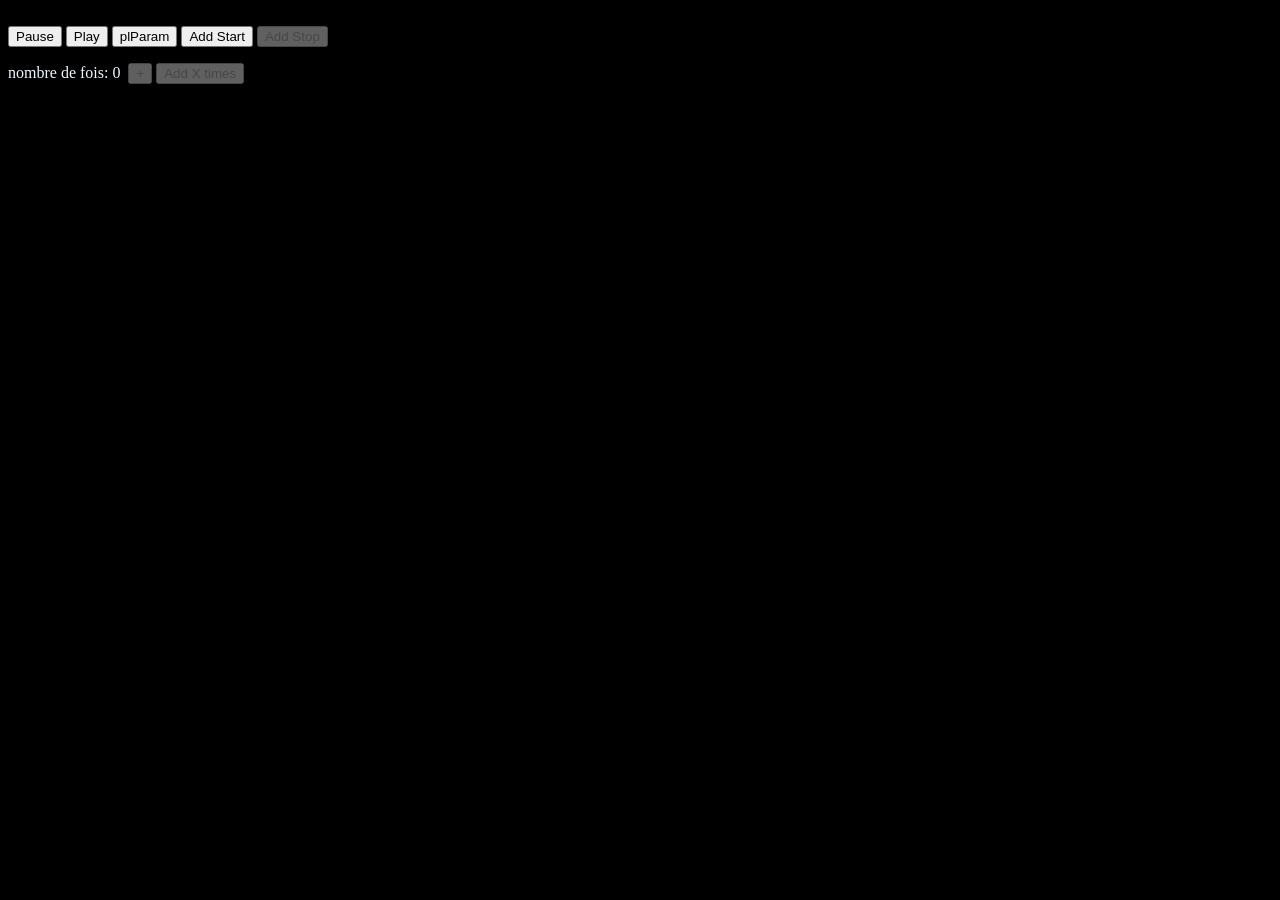
==== index.html @ ce85cdf6 "Update index.html" ====
<!DOCTYPE html>
<html>

<head>
    <script src="myscripts.js"></script>
    <title>YTvideoPlayer</title>
</head>

<body style="background:black">
    <!-- 1. The <iframe> (and video player) will replace this <div> tag. -->
    <div id="player"></div>
    <br>
    <button onclick="player.pauseVideo();">Pause</button>
    <button onclick="playRow()">Play</button>
    <button onclick="console.log(plParam[1]-plParam[0]);">plParam</button>
    <button id="btnStart" ; onclick="addStart(); ">Add Start</button>
    <button disabled=true; id="btnStop" ; onclick="addStop(); ">Add Stop</button>
    <p style="color:aliceblue"> nombre de fois: <span id="sp01">0</span> &nbsp;<button disabled=true; id="btnPlus" onclick="myFunction()">+</button>&nbsp;<button disabled=true; id="btnAdd" onclick="resetXtimes()">Add X times</button></p>

    <table id="tableChoices" style="color:white"></table>

</body>

</html>
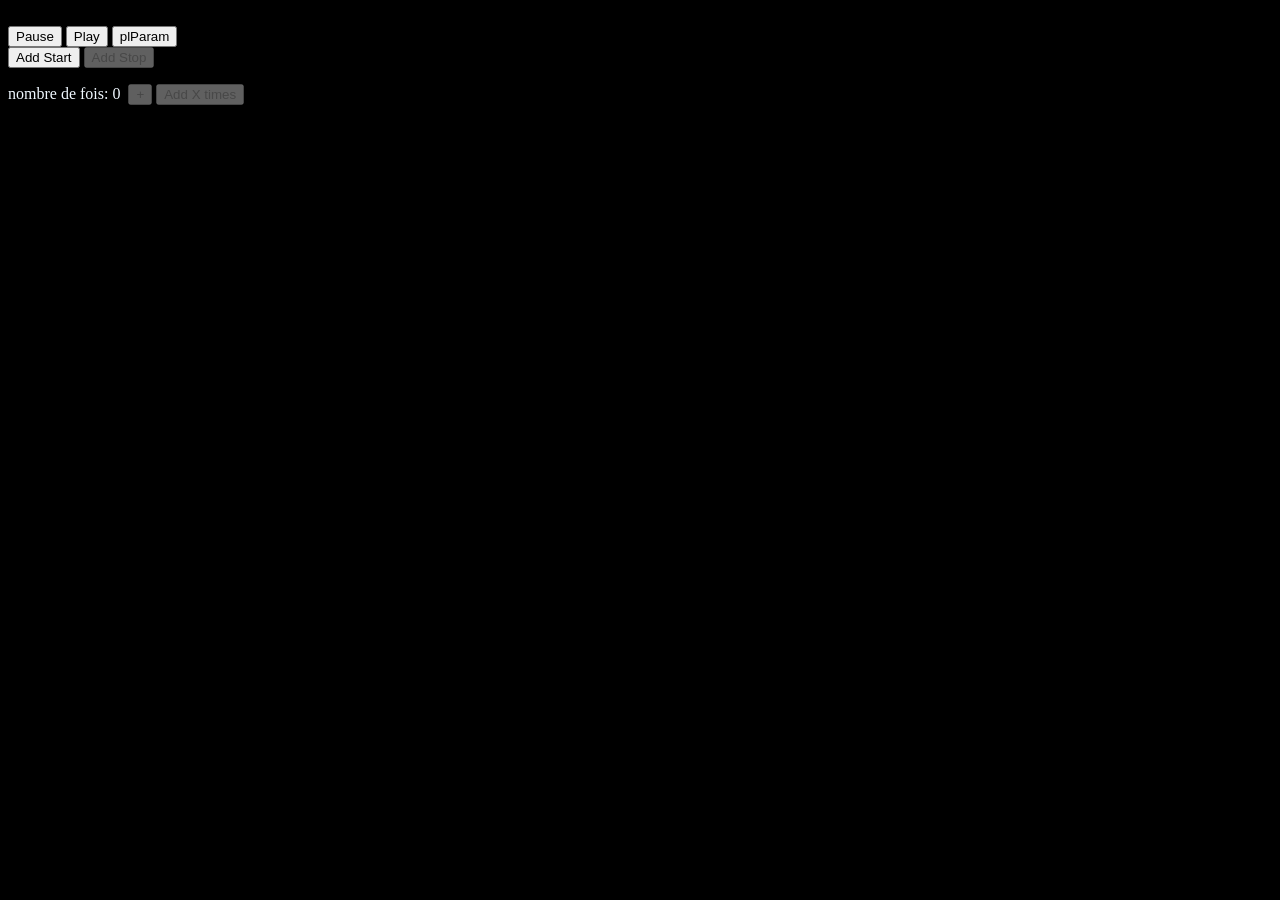
==== commit 87a263e6: "Update index.html" ====
--- a/index.html
+++ b/index.html
@@ -13,6 +13,7 @@
     <button onclick="player.pauseVideo();">Pause</button>
     <button onclick="playRow()">Play</button>
     <button onclick="console.log(plParam[1]-plParam[0]);">plParam</button>
+    <br>    
     <button id="btnStart" ; onclick="addStart(); ">Add Start</button>
     <button disabled=true; id="btnStop" ; onclick="addStop(); ">Add Stop</button>
     <p style="color:aliceblue"> nombre de fois: <span id="sp01">0</span> &nbsp;<button disabled=true; id="btnPlus" onclick="myFunction()">+</button>&nbsp;<button disabled=true; id="btnAdd" onclick="resetXtimes()">Add X times</button></p>
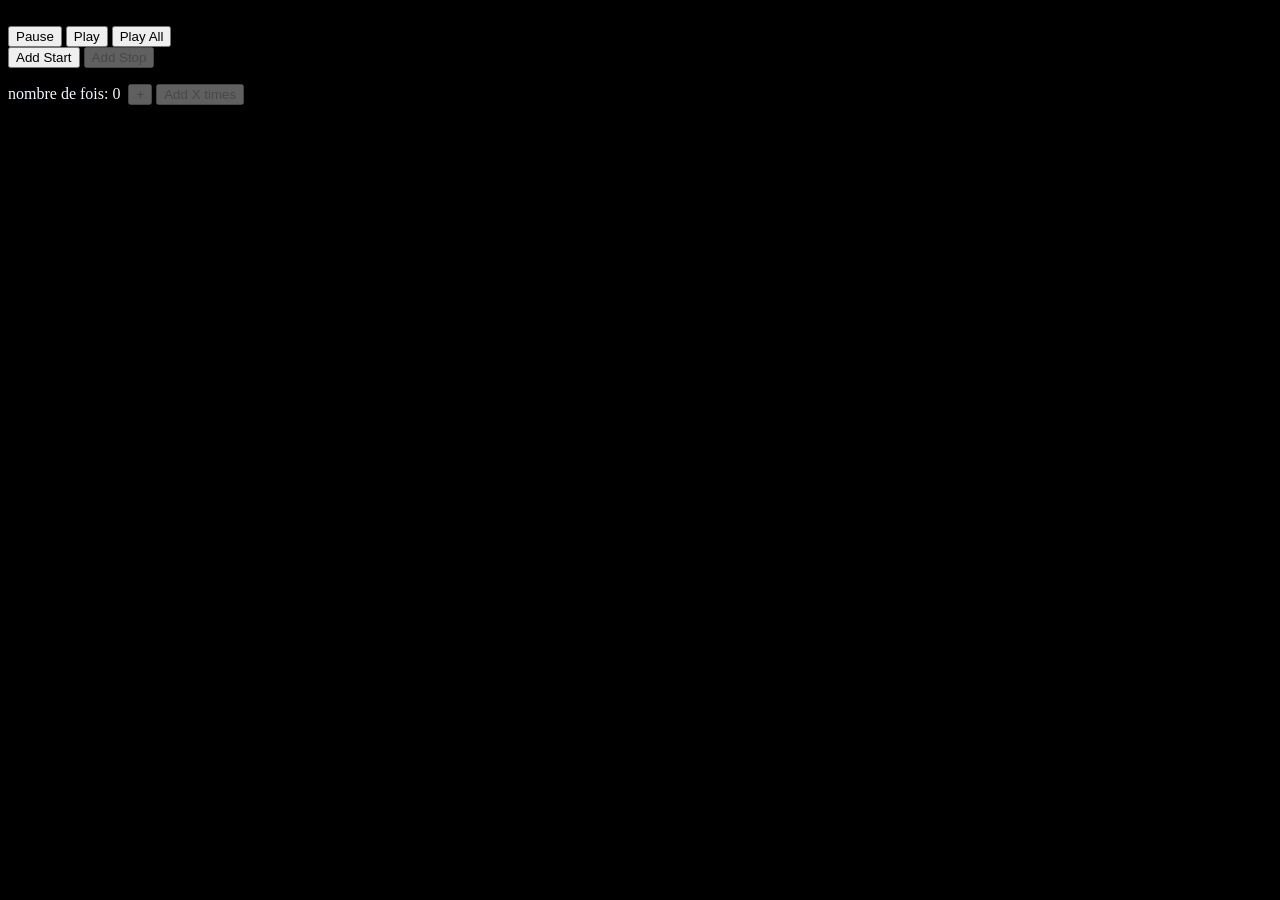
==== commit a988272d: "Update index.html" ====
--- a/index.html
+++ b/index.html
@@ -11,8 +11,8 @@
     <div id="player"></div>
     <br>
     <button onclick="player.pauseVideo();">Pause</button>
-    <button onclick="playRow()">Play</button>
-    <button onclick="console.log(plParam[1]-plParam[0]);">plParam</button>
+    <button onclick="player.pauseVideo();">Play</button>    
+    <button onclick="playRow()">Play All</button>
     <br>    
     <button id="btnStart" ; onclick="addStart(); ">Add Start</button>
     <button disabled=true; id="btnStop" ; onclick="addStop(); ">Add Stop</button>
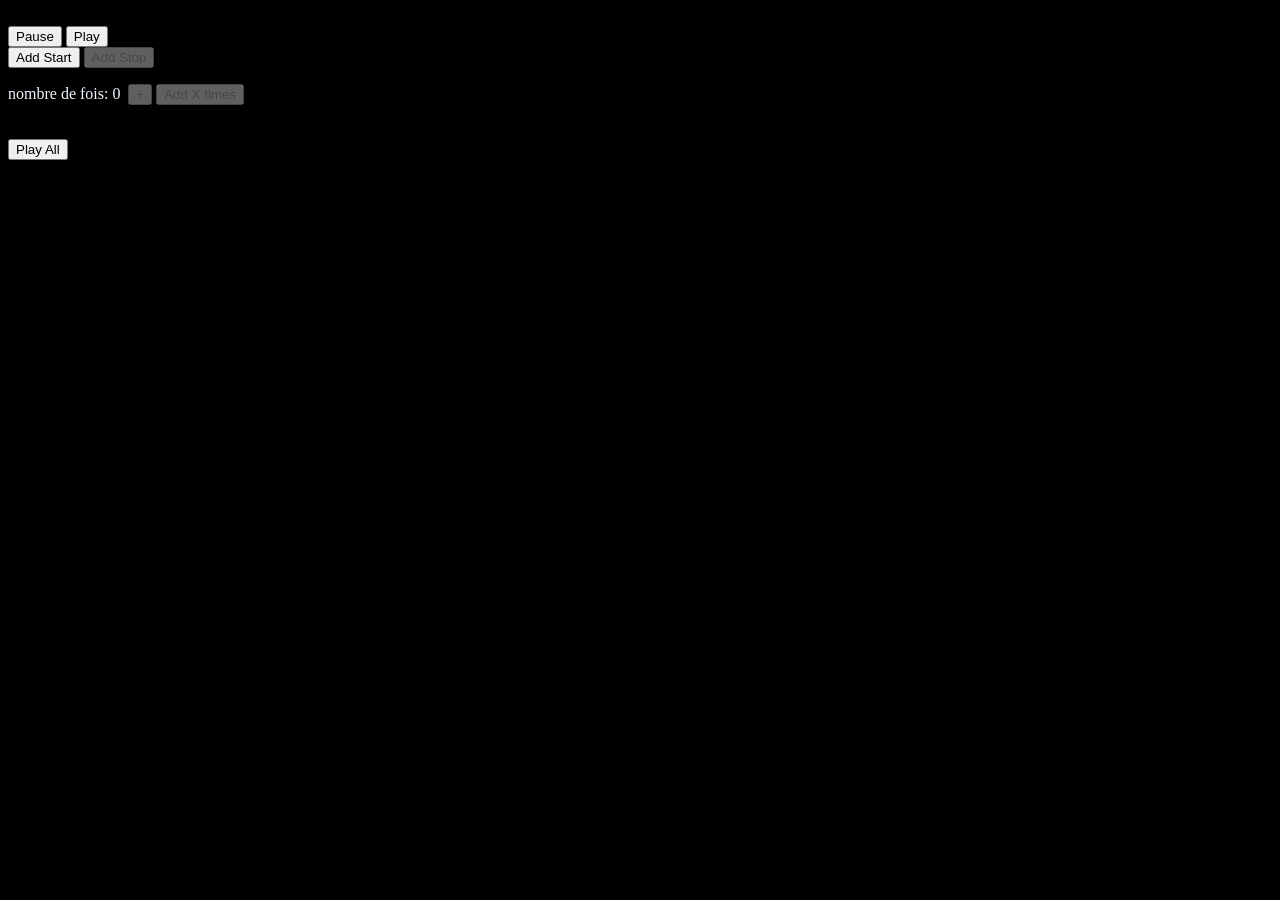
==== commit 8838ef11: "Update index.html" ====
--- a/index.html
+++ b/index.html
@@ -11,14 +11,17 @@
     <div id="player"></div>
     <br>
     <button onclick="player.pauseVideo();">Pause</button>
-    <button onclick="player.pauseVideo();">Play</button>    
-    <button onclick="playRow()">Play All</button>
+    <button onclick="player.playVideo();">Play</button>    
     <br>    
     <button id="btnStart" ; onclick="addStart(); ">Add Start</button>
     <button disabled=true; id="btnStop" ; onclick="addStop(); ">Add Stop</button>
     <p style="color:aliceblue"> nombre de fois: <span id="sp01">0</span> &nbsp;<button disabled=true; id="btnPlus" onclick="myFunction()">+</button>&nbsp;<button disabled=true; id="btnAdd" onclick="resetXtimes()">Add X times</button></p>
 
     <table id="tableChoices" style="color:white"></table>
+    
+    <br>    
+    <button onclick="playRow()">Play All</button>
+    
 
 </body>
 
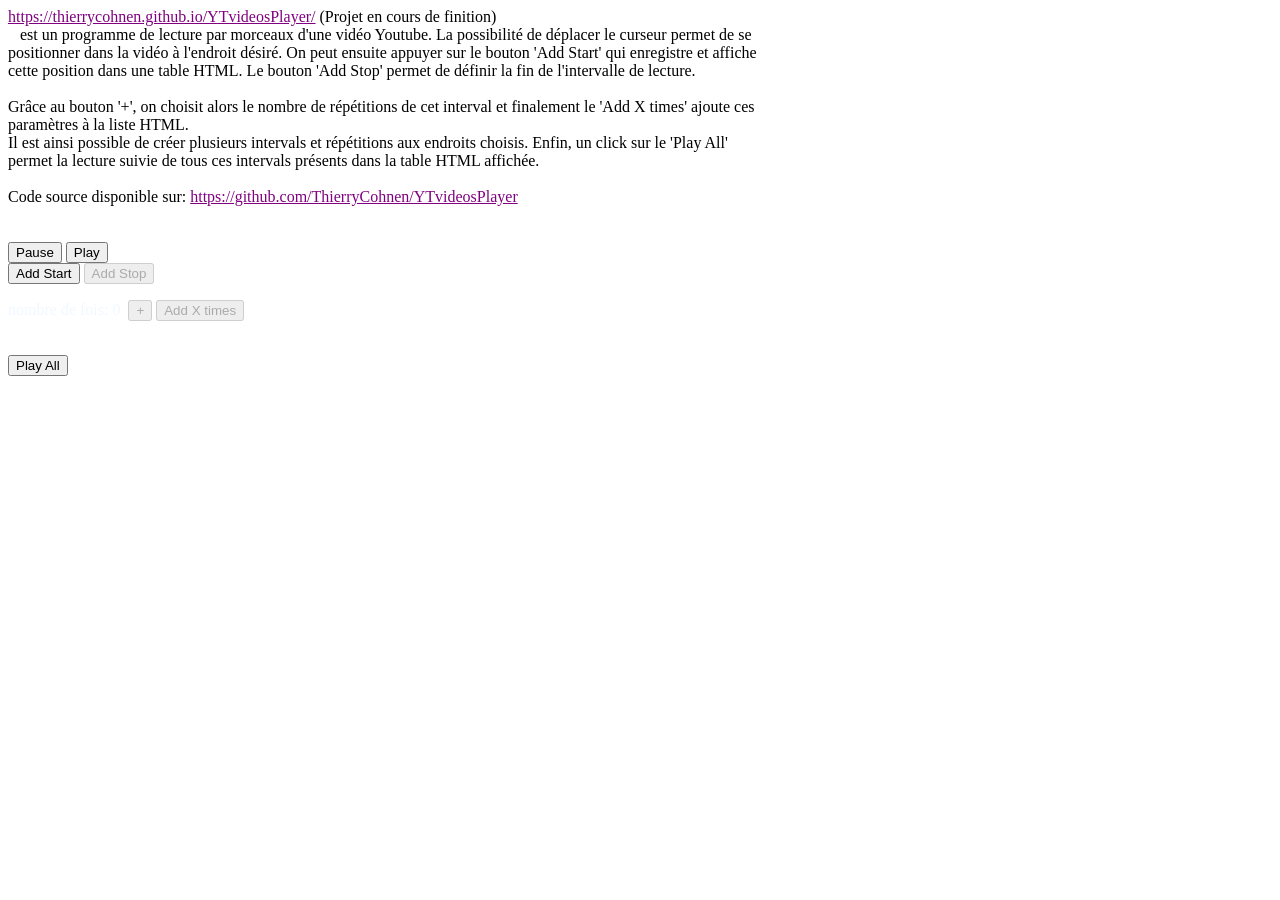
==== commit 17699b98: "Update index.html" ====
--- a/index.html
+++ b/index.html
@@ -6,22 +6,32 @@
     <title>YTvideoPlayer</title>
 </head>
 
-<body style="background:black">
+<!-- <body style="background:black"> -->
+
+<body>
+
     <!-- 1. The <iframe> (and video player) will replace this <div> tag. -->
+    <div style="width:60%"><a style="color: purple;" href="https://thierrycohnen.github.io/YTvideosPlayer/">https://thierrycohnen.github.io/YTvideosPlayer/</a> (Projet en cours de finition) <br> &nbsp;&nbsp; est un programme de lecture par morceaux d'une vidéo Youtube. La possibilité
+        de déplacer le curseur permet de se positionner dans la vidéo à l'endroit désiré. On peut ensuite appuyer sur le bouton 'Add Start' qui enregistre et affiche cette position dans une table HTML. Le bouton 'Add Stop' permet de définir la fin de
+        l'intervalle de lecture.<br><br>Grâce au bouton '+', on choisit alors le nombre de répétitions de cet interval et finalement le 'Add X times' ajoute ces paramètres à la liste HTML.
+        <br>Il est ainsi possible de créer plusieurs intervals et répétitions aux endroits choisis. Enfin, un click sur le 'Play All' permet la lecture suivie de tous ces intervals présents dans la table HTML affichée.
+        <br><br> Code source disponible sur: <a style="color: purple;" href="https://github.com/ThierryCohnen/YTvideosPlayer">https://github.com/ThierryCohnen/YTvideosPlayer</a></div>
+    <br>
+
     <div id="player"></div>
     <br>
     <button onclick="player.pauseVideo();">Pause</button>
-    <button onclick="player.playVideo();">Play</button>    
-    <br>    
+    <button onclick="player.playVideo();">Play</button>
+    <br>
     <button id="btnStart" ; onclick="addStart(); ">Add Start</button>
     <button disabled=true; id="btnStop" ; onclick="addStop(); ">Add Stop</button>
     <p style="color:aliceblue"> nombre de fois: <span id="sp01">0</span> &nbsp;<button disabled=true; id="btnPlus" onclick="myFunction()">+</button>&nbsp;<button disabled=true; id="btnAdd" onclick="resetXtimes()">Add X times</button></p>
 
-    <table id="tableChoices" style="color:white"></table>
-    
-    <br>    
+    <table id="tableChoices" style="color:black"></table>
+
+    <br>
     <button onclick="playRow()">Play All</button>
-    
+
 
 </body>
 
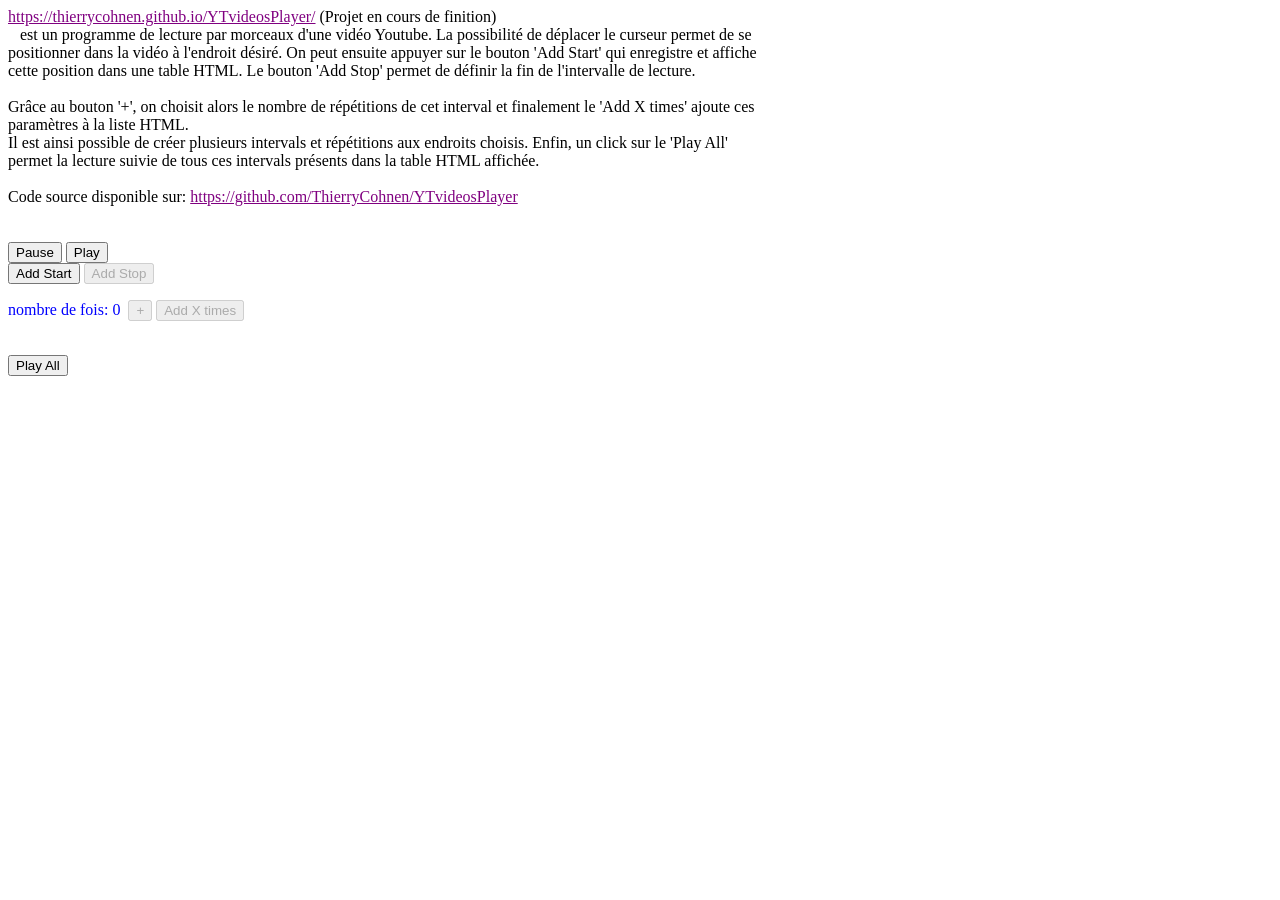
==== commit 45d82721: "Update index.html" ====
--- a/index.html
+++ b/index.html
@@ -25,7 +25,7 @@
     <br>
     <button id="btnStart" ; onclick="addStart(); ">Add Start</button>
     <button disabled=true; id="btnStop" ; onclick="addStop(); ">Add Stop</button>
-    <p style="color:aliceblue"> nombre de fois: <span id="sp01">0</span> &nbsp;<button disabled=true; id="btnPlus" onclick="myFunction()">+</button>&nbsp;<button disabled=true; id="btnAdd" onclick="resetXtimes()">Add X times</button></p>
+    <p style="color:blue"> nombre de fois: <span id="sp01">0</span> &nbsp;<button disabled=true; id="btnPlus" onclick="myFunction()">+</button>&nbsp;<button disabled=true; id="btnAdd" onclick="resetXtimes()">Add X times</button></p>
 
     <table id="tableChoices" style="color:black"></table>
 
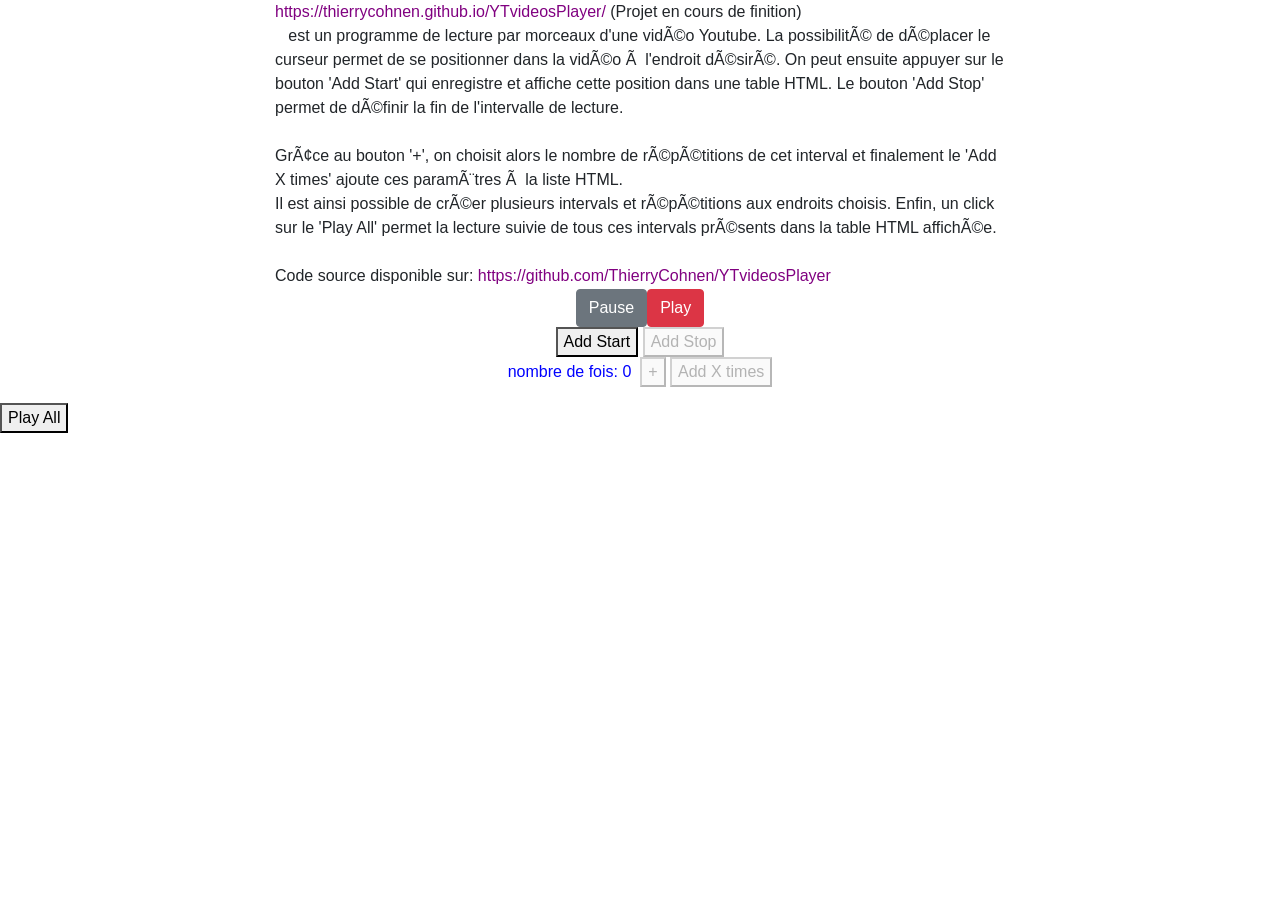
==== commit 7c48a091: "Add files via upload" ====
--- a/index.html
+++ b/index.html
@@ -2,37 +2,59 @@
 <html>
 
 <head>
+    <link rel="stylesheet" href="https://maxcdn.bootstrapcdn.com/bootstrap/4.0.0/css/bootstrap.min.css" integrity="sha384-Gn5384xqQ1aoWXA+058RXPxPg6fy4IWvTNh0E263XmFcJlSAwiGgFAW/dAiS6JXm" crossorigin="anonymous">
     <script src="myscripts.js"></script>
     <title>YTvideoPlayer</title>
 </head>
-
 <!-- <body style="background:black"> -->
 
 <body>
+    <div class="container">
+        <div class="row">
+            <div class="col-sm">
+            </div>
+            <div class="col-8">
+                <a style="color: purple;" href="https://thierrycohnen.github.io/YTvideosPlayer/">https://thierrycohnen.github.io/YTvideosPlayer/</a> (Projet en cours de finition) <br> &nbsp;&nbsp; est un programme de lecture par morceaux d'une vidéo Youtube.
+                La possibilité de déplacer le curseur permet de se positionner dans la vidéo à l'endroit désiré. On peut ensuite appuyer sur le bouton 'Add Start' qui enregistre et affiche cette position dans une table HTML. Le bouton 'Add Stop' permet
+                de définir la fin de l'intervalle de lecture.<br><br>Grâce au bouton '+', on choisit alors le nombre de répétitions de cet interval et finalement le 'Add X times' ajoute ces paramètres à la liste HTML.
+                <br>Il est ainsi possible de créer plusieurs intervals et répétitions aux endroits choisis. Enfin, un click sur le 'Play All' permet la lecture suivie de tous ces intervals présents dans la table HTML affichée.
+                <br><br> Code source disponible sur: <a style="color: purple;" href="https://github.com/ThierryCohnen/YTvideosPlayer">https://github.com/ThierryCohnen/YTvideosPlayer</a>
+            </div>
+            <div class="col">
+            </div>
+        </div>
+        <div class="row justify-content-center">
+            <div class="col">
+            </div>
+            <div id="player" class="col-6">
+            </div>
+            <div class="col">
+            </div>
+        </div>
+        <div class="row justify-content-center">
+            <!-- <div class="col-4">
+            </div> -->
+            <!-- <div class="col-4"> -->
+            <button class="btn btn-secondary" onclick="player.pauseVideo();">Pause</button>
+            <button type="button" class="btn btn-danger" onclick="player.playVideo(); ">Play</button>
+            <!-- </div> -->
+            <!-- <div class="col-4">
+            </div> -->
+        </div>
+        <div class="row justify-content-center">
+            <div>
+                <button id="btnStart" ; onclick="addStart(); ">Add Start</button>
+                <button disabled=true; id="btnStop" ; onclick="addStop(); ">Add Stop</button>
+            </div>
+        </div>
+        <div class="row justify-content-center">
+            <p style="color:blue "> nombre de fois: <span id="sp01">0</span> &nbsp;<button disabled=true; id="btnPlus" onclick="myFunction() ">+</button>&nbsp;<button disabled=true; id="btnAdd" onclick="resetXtimes() ">Add X times</button></p>
+        </div>
+    </div>
+    <button onclick="playRow() ">Play All</button>
 
-    <!-- 1. The <iframe> (and video player) will replace this <div> tag. -->
-    <div style="width:60%"><a style="color: purple;" href="https://thierrycohnen.github.io/YTvideosPlayer/">https://thierrycohnen.github.io/YTvideosPlayer/</a> (Projet en cours de finition) <br> &nbsp;&nbsp; est un programme de lecture par morceaux d'une vidéo Youtube. La possibilité
-        de déplacer le curseur permet de se positionner dans la vidéo à l'endroit désiré. On peut ensuite appuyer sur le bouton 'Add Start' qui enregistre et affiche cette position dans une table HTML. Le bouton 'Add Stop' permet de définir la fin de
-        l'intervalle de lecture.<br><br>Grâce au bouton '+', on choisit alors le nombre de répétitions de cet interval et finalement le 'Add X times' ajoute ces paramètres à la liste HTML.
-        <br>Il est ainsi possible de créer plusieurs intervals et répétitions aux endroits choisis. Enfin, un click sur le 'Play All' permet la lecture suivie de tous ces intervals présents dans la table HTML affichée.
-        <br><br> Code source disponible sur: <a style="color: purple;" href="https://github.com/ThierryCohnen/YTvideosPlayer">https://github.com/ThierryCohnen/YTvideosPlayer</a></div>
-    <br>
-
-    <div id="player"></div>
-    <br>
-    <button onclick="player.pauseVideo();">Pause</button>
-    <button onclick="player.playVideo();">Play</button>
-    <br>
-    <button id="btnStart" ; onclick="addStart(); ">Add Start</button>
-    <button disabled=true; id="btnStop" ; onclick="addStop(); ">Add Stop</button>
-    <p style="color:blue"> nombre de fois: <span id="sp01">0</span> &nbsp;<button disabled=true; id="btnPlus" onclick="myFunction()">+</button>&nbsp;<button disabled=true; id="btnAdd" onclick="resetXtimes()">Add X times</button></p>
-
-    <table id="tableChoices" style="color:black"></table>
-
-    <br>
-    <button onclick="playRow()">Play All</button>
-
-
+    <table id="tableChoices" style="color:black "></table>
+    </div>
 </body>
 
-</html>
+</html>
